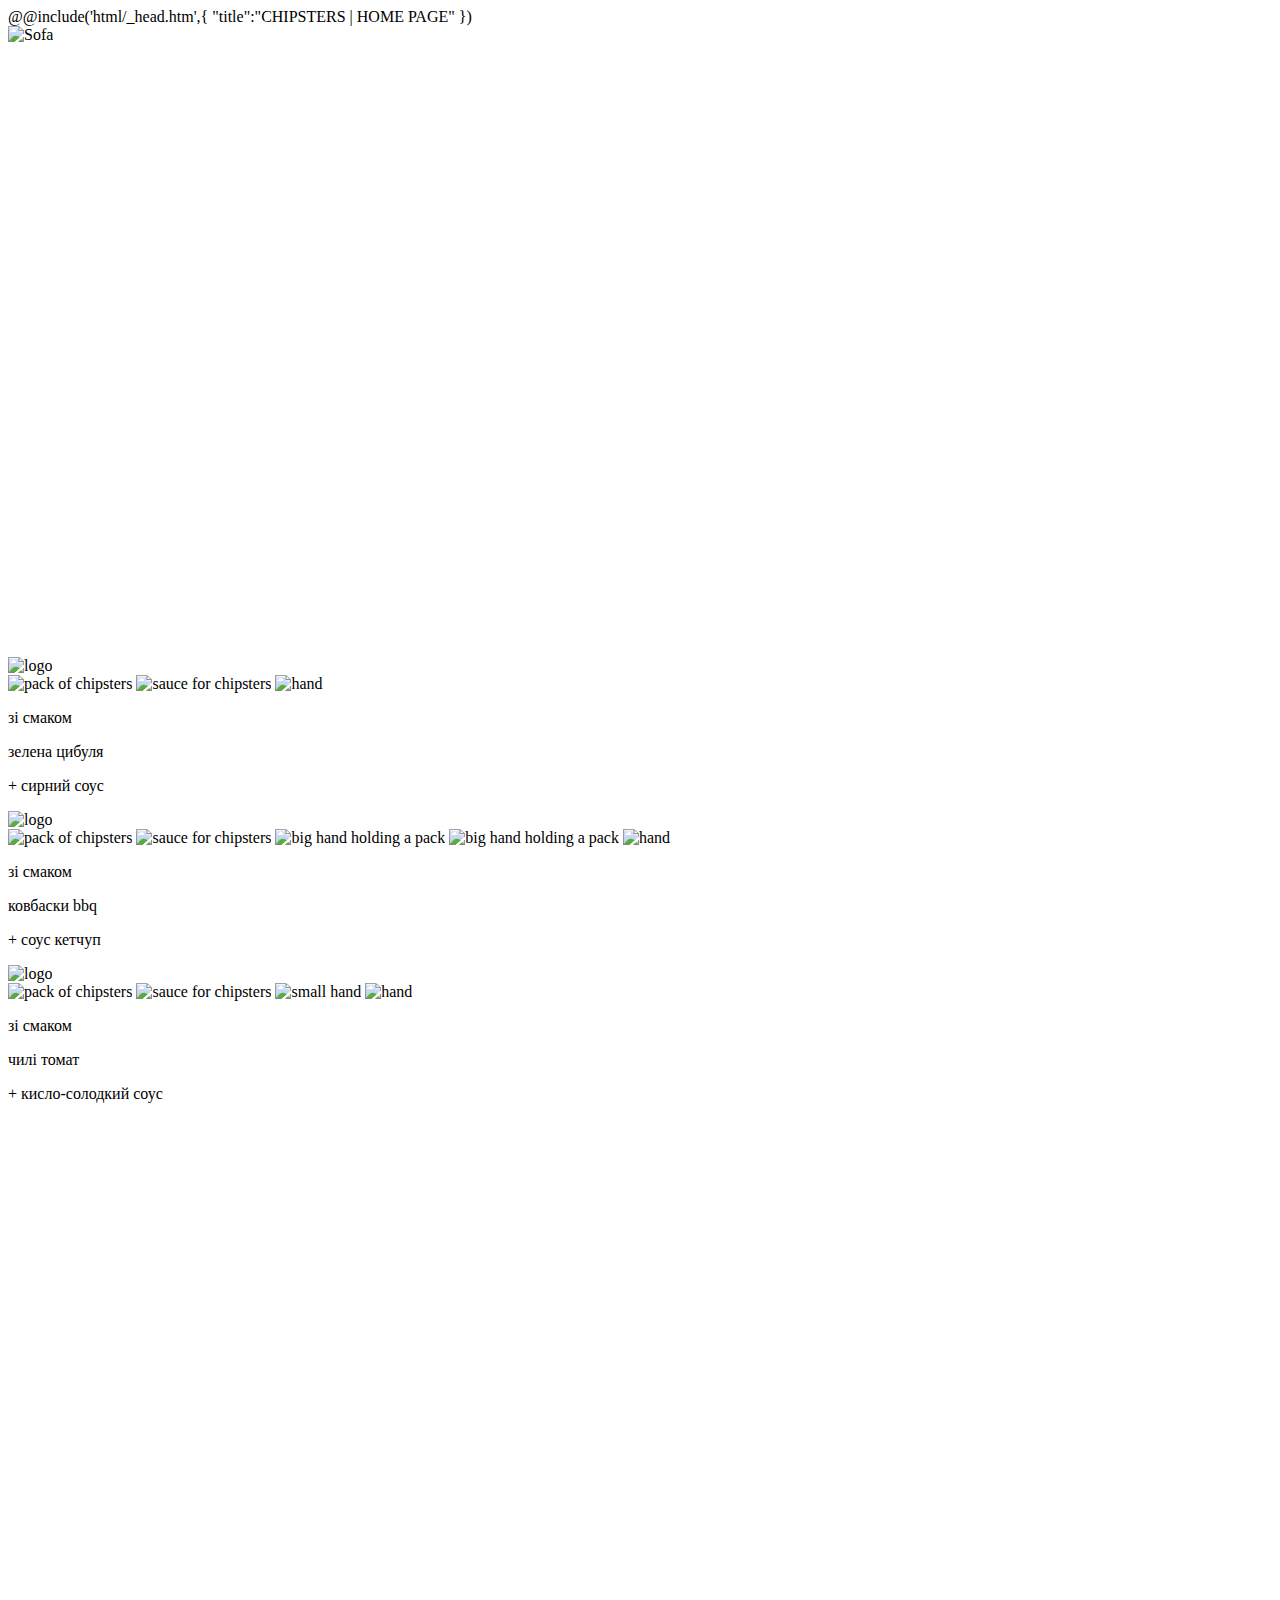
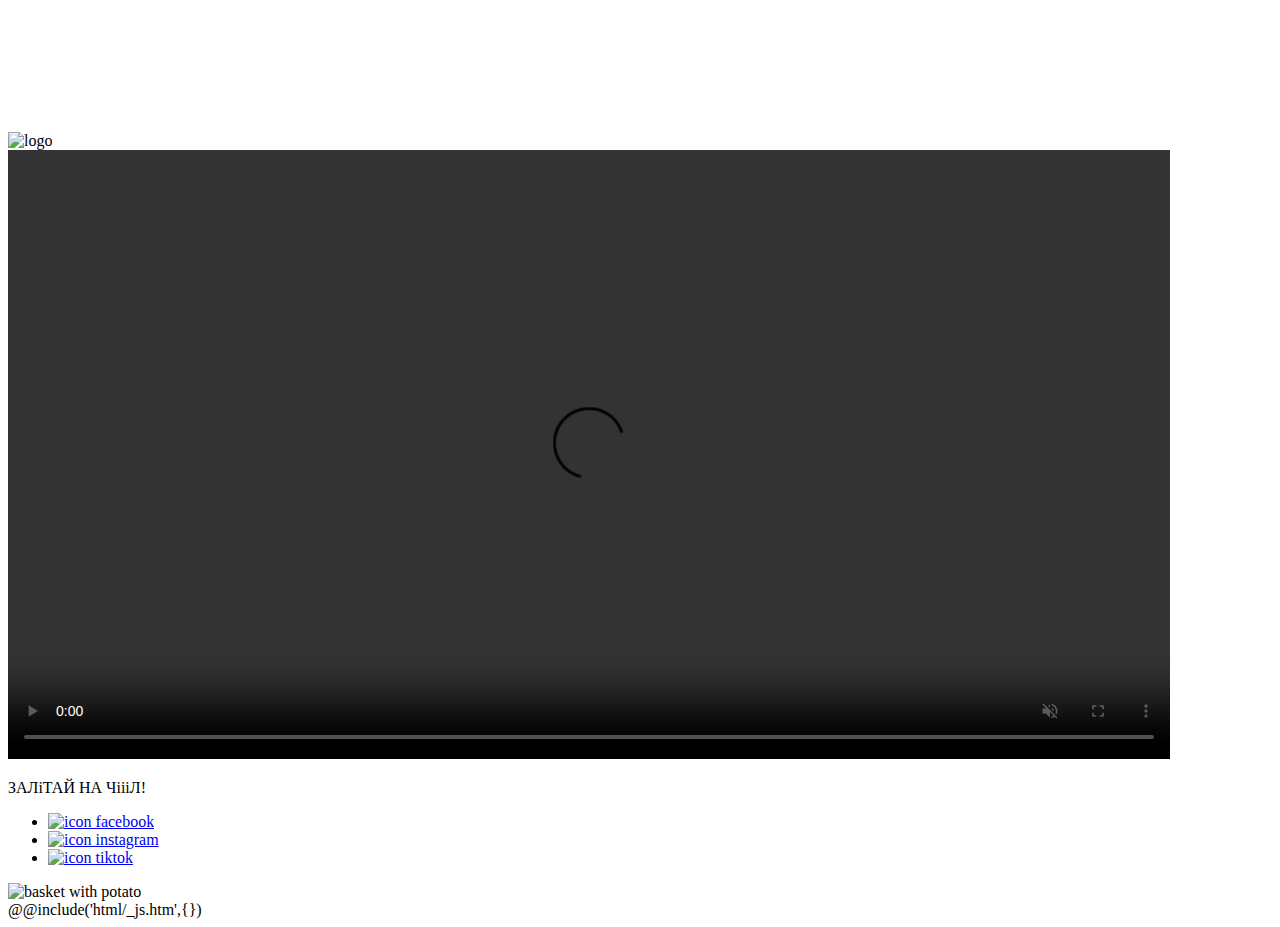
==== src/index.html @ 945b13aa "update" ====
<!DOCTYPE html>
<html lang="en">
	@@include('html/_head.htm',{
	"title":"CHIPSTERS | HOME PAGE"
	})
	<body>
		<div class="wrapper">
			<main class="page">
				<section class="hero">
					<div class="hero__bg">
						<picture>
							<source srcset="@img/sofa-pc.webp" type="image/webp" media="(min-width: 48.061em)">
							<source srcset="@img/sofa-pc.jpg" type="image/jpeg" media="(min-width: 48.061em)">
							<source srcset="@img/sofa-mob.webp" type="image/webp">
							<source srcset="@img/sofa-mob.jpg" type="image/jpeg">
							<img class="hero__bg-img ibg" src="sofa-mob.jpg" alt="Sofa">
						</picture>
					</div>
					<div class="hero__body">
							<video class="hero__video-el ibg ibg--contain" muted playsinline width="1162" height="609">
								<source class="video-hero-pc" data-src="files/hero-pc.mp4" type="video/mp4"/>
								<source class="video-hero-mob" data-src="files/hero-mob.mp4" type="video/mp4"/>
							</video>
					</div>
				</section>
				<section class="packs">
					<div class="packs__item item-packs">
						<div class="item-packs__item">
							<img class="item-packs__logo" src="@img/icons/logo.png" alt="logo">
							<div class="item-packs__body">
								<div class="item-packs__item-wr">
									<img class="item-packs__img" src="@img/pack-01.png" alt="pack of chipsters">
									<img class="item-packs__sauce sauce-01" src="@img/sauce-01.png" alt="sauce for chipsters">
									<img class="item-packs__hand-mob" src="@img/hand-mob.svg" alt="hand">
								</div>
								<div class="item-packs__about about-pack">
									<p class="about-pack__txt-sm">зi смаком </p>
									<p class="about-pack__txt-main">зелена цибуля</p>
									<p class="about-pack__txt-m">+ сирний соус</p>
								</div>
							</div>
						</div>
						<div class="item-packs__item">
							<img class="item-packs__logo" src="@img/icons/logo.png" alt="logo">
							<div class="item-packs__body">
								<div class="item-packs__item-wr">
									<img class="item-packs__img" src="@img/pack-02.png" alt="pack of chipsters">
									<img class="item-packs__sauce sauce-02" src="@img/sauce-02.png" alt="sauce for chipsters">
									<img class="item-packs__hand-left" src="@img/hand-left.svg" alt="big hand holding a pack">
									<img class="item-packs__hand-right" src="@img/hand-right.svg" alt="big hand holding a pack">
									<img class="item-packs__hand-mob" src="@img/hand-mob.svg" alt="hand">
								</div>
								<div class="item-packs__about about-pack">
									<p class="about-pack__txt-sm">зi смаком</p>
									<p class="about-pack__txt-main">ковбаски bbq</p>
									<p class="about-pack__txt-m">+ соус кетчуп</p>
								</div>
							</div>
						</div>
						<div class="item-packs__item">
							<img class="item-packs__logo" src="@img/icons/logo.png" alt="logo">
							<div class="item-packs__body">
								<div class="item-packs__item-wr">
									<img class="item-packs__img" src="@img/pack-03.png" alt="pack of chipsters">
									<img class="item-packs__sauce sauce-03" src="@img/sauce-03.png" alt="sauce for chipsters">
									<img class="item-packs__hand-green" src="@img/hand-01.svg" alt="small hand">
									<img class="item-packs__hand-mob" src="@img/hand-mob.svg" alt="hand">
								</div>
								<div class="item-packs__about about-pack">
									<p class="about-pack__txt-sm">зi смаком </p>
									<p class="about-pack__txt-main">чилi томат</p>
									<p class="about-pack__txt-m">+ кисло-солодкий соус</p>
								</div>
							</div>
						</div>
					</div>
				</section>
				<section class="watch">
					<div class="watch__bg">
						<video class="watch__bg-el ibg" loop muted playsinline width="1162" height="609" data-src="files/third-bg.mp4">
							<source type="video/mp4"/>
						</video>
					</div>
					<img class="watch__logo" src="@img/icons/logo.png" alt="logo">
					<div class="watch__video">
						<div class="watch__video-wr">
							<video class="watch__video-el ibg ibg--contain" controls muted playsinline width="1162" height="609" poster="" data-src="files/hero-pc.mp4">
								<source type="video/mp4" />
							</video>
						</div>
					</div>
					<div class="watch__footer">
						<div class="watch__call-to">
							<p>ЗАЛiТАЙ НА ЧiiiЛ!</p>
						</div>
						<ul class="watch__social">
							<li class="watch__item">
								<a href="https://www.facebook.com/chipstersflint" target="_blank" class="watch__link">
									<img src="@img/icons/facebook.svg" alt="icon facebook">
								</a>
							</li>
							<li class="watch__item">
								<a href="https://www.instagram.com/chipsters.tm/?igshid=YmMyMTA2M2Y%3D" target="_blank" class="watch__link">
									<img src="@img/icons/instagram.svg" alt="icon instagram">
								</a>
							</li>
							<li class="watch__item">
								<a href="https://www.tiktok.com/@snackhouse.ua?_t=8bapQPJsfSw&_r=1" target="_blank" class="watch__link">
									<img src="@img/icons/tiktok.svg" alt="icon tiktok">
								</a>
							</li>
						</ul>
					</div>
					<img class="watch__basket" src="@img/backet.png" alt="basket with potato">
				</section>
			</main>
		</div>
		@@include('html/_js.htm',{})
	</body>
</html>
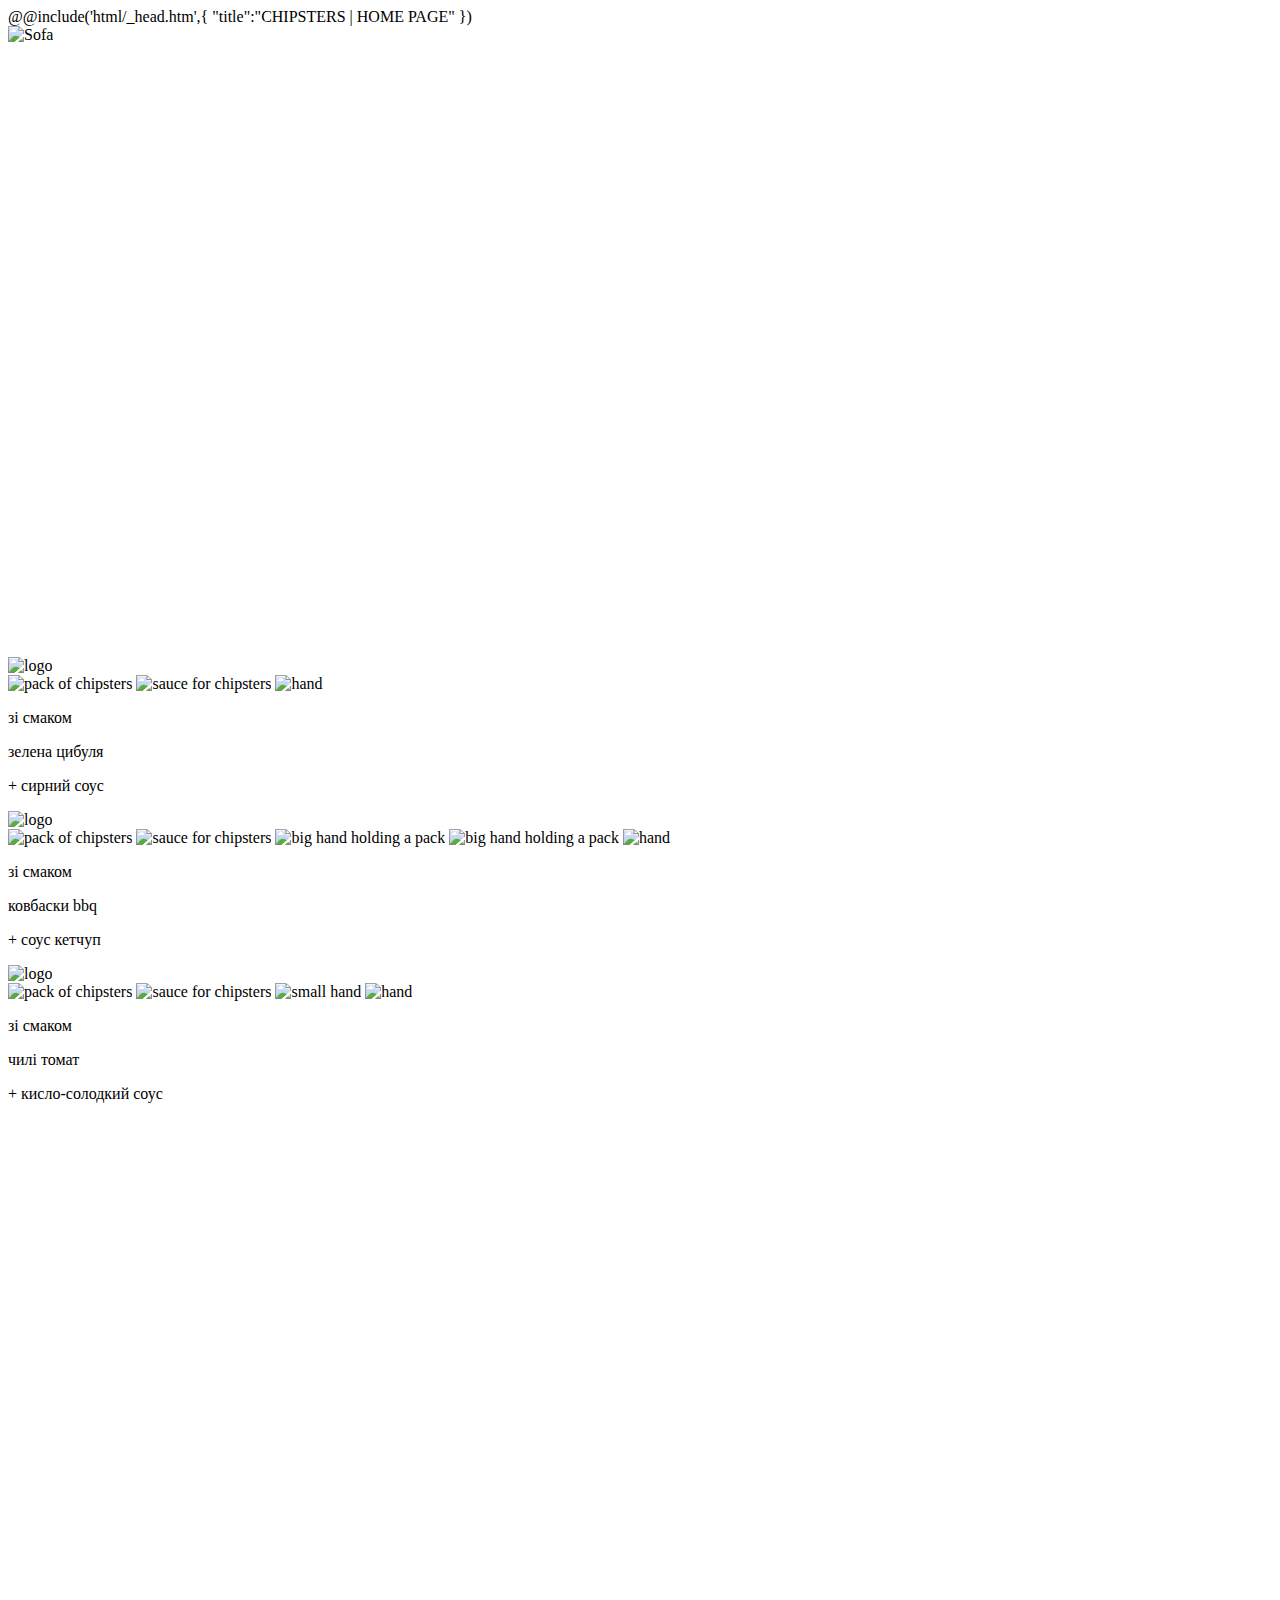
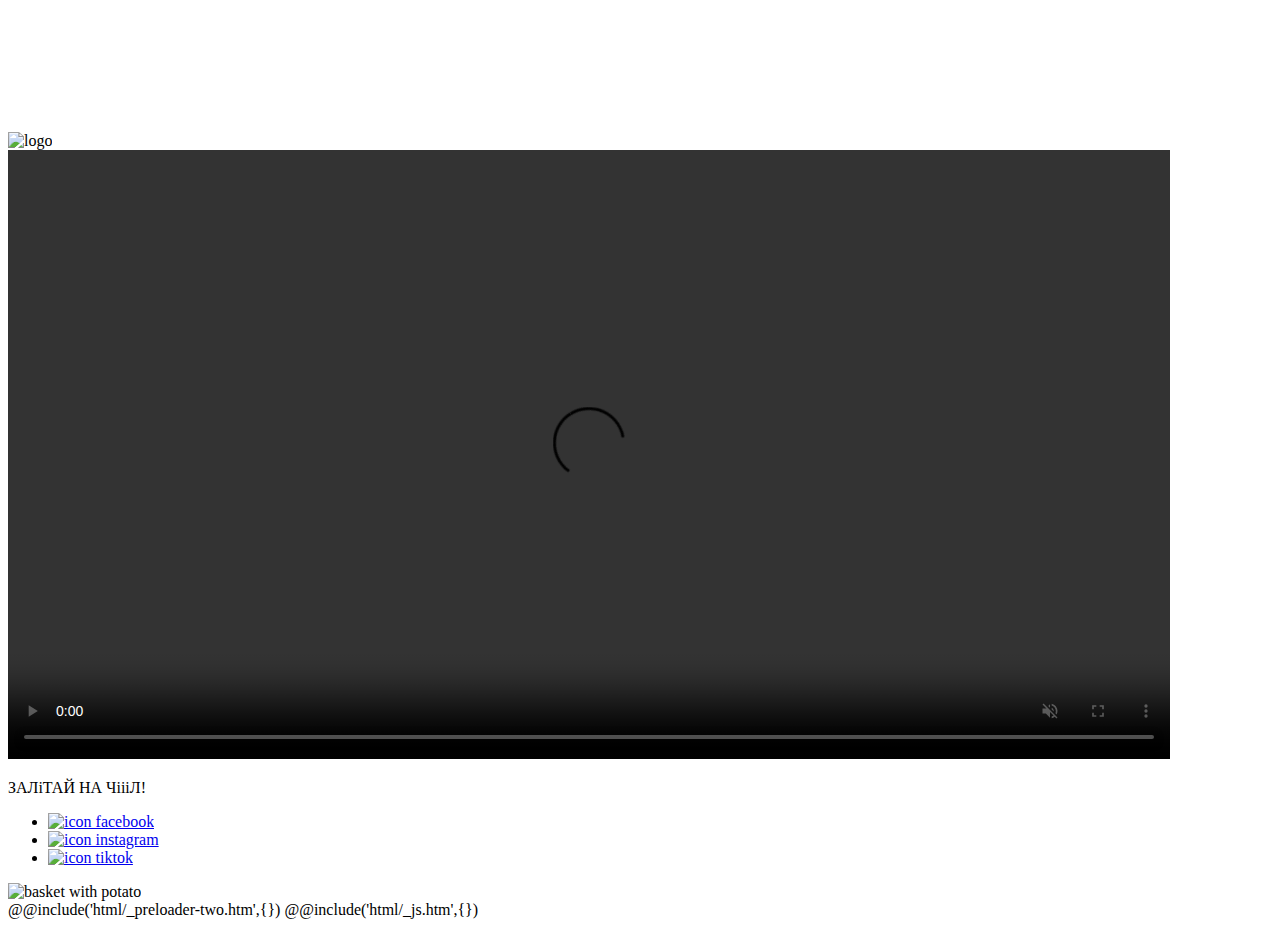
==== commit 7f79aa80: "up" ====
--- a/src/index.html
+++ b/src/index.html
@@ -115,6 +115,7 @@
 				</section>
 			</main>
 		</div>
+		@@include('html/_preloader-two.htm',{})
 		@@include('html/_js.htm',{})
 	</body>
 </html>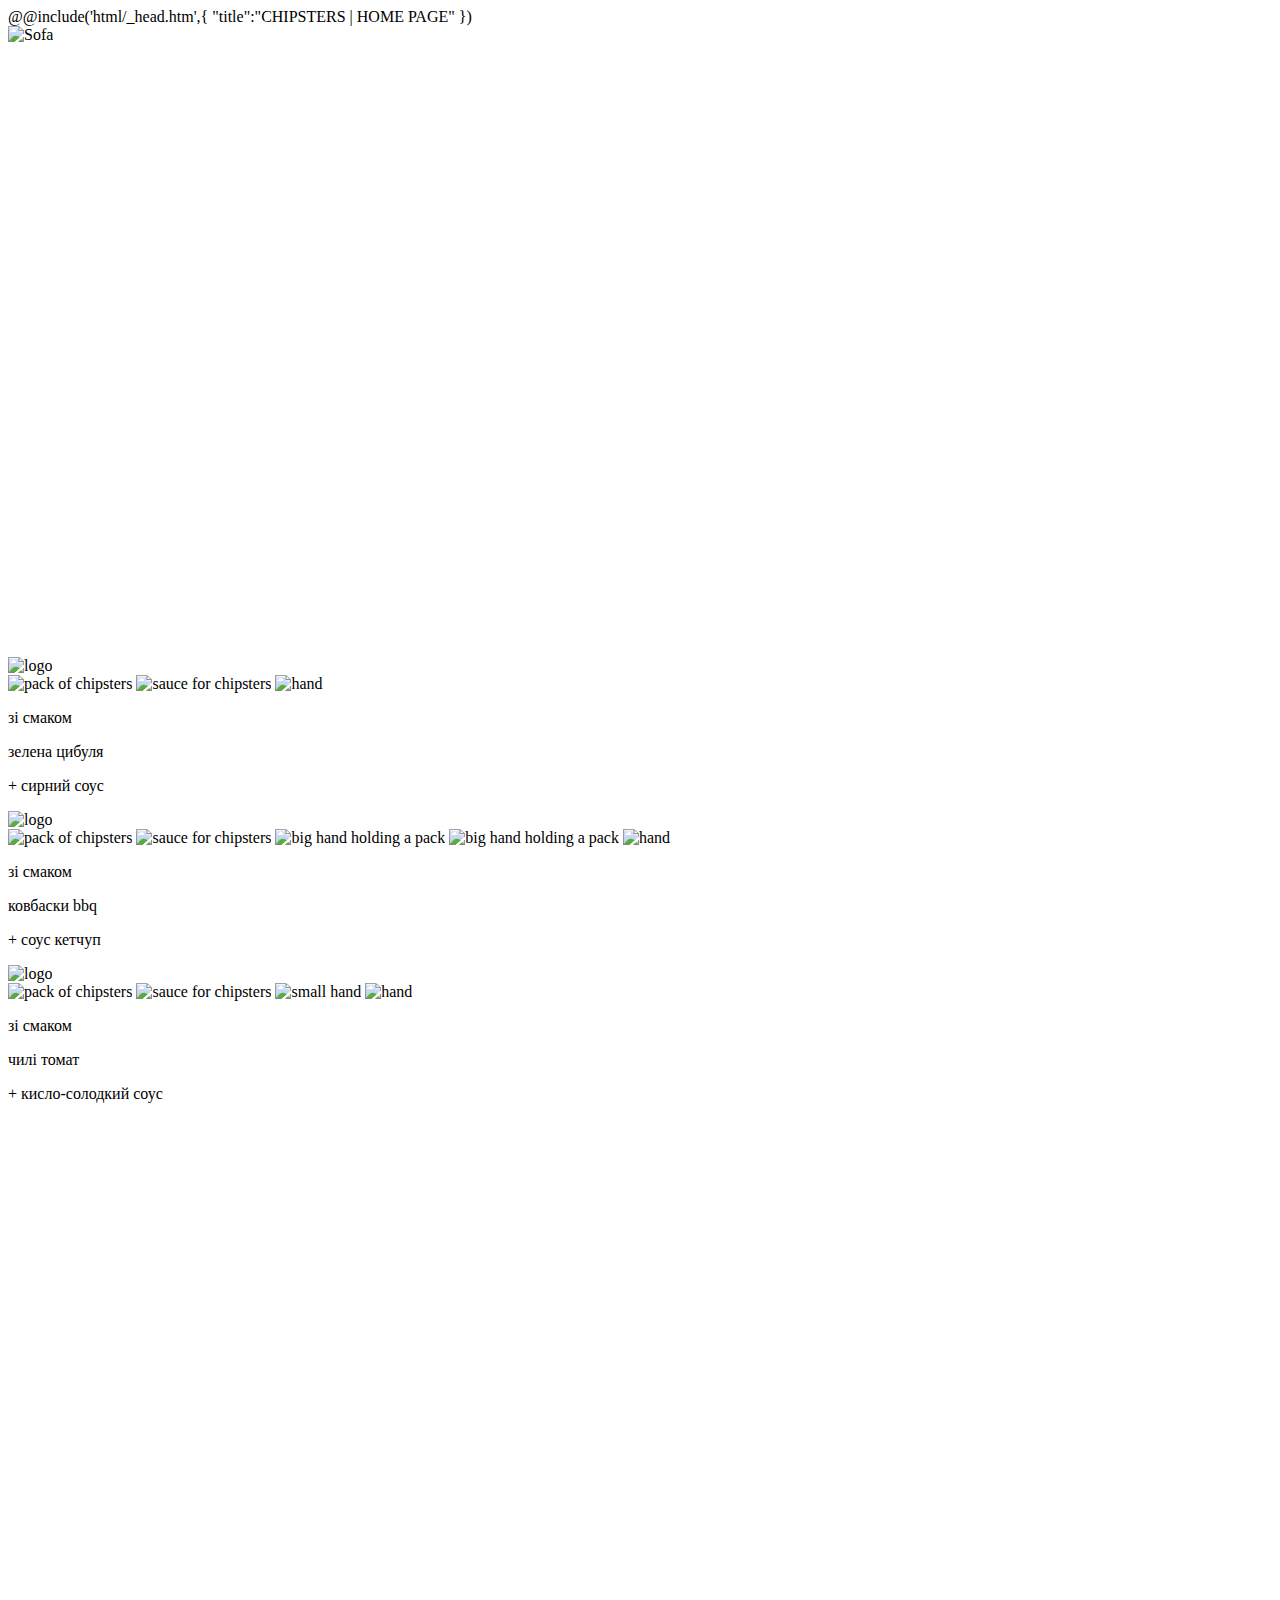
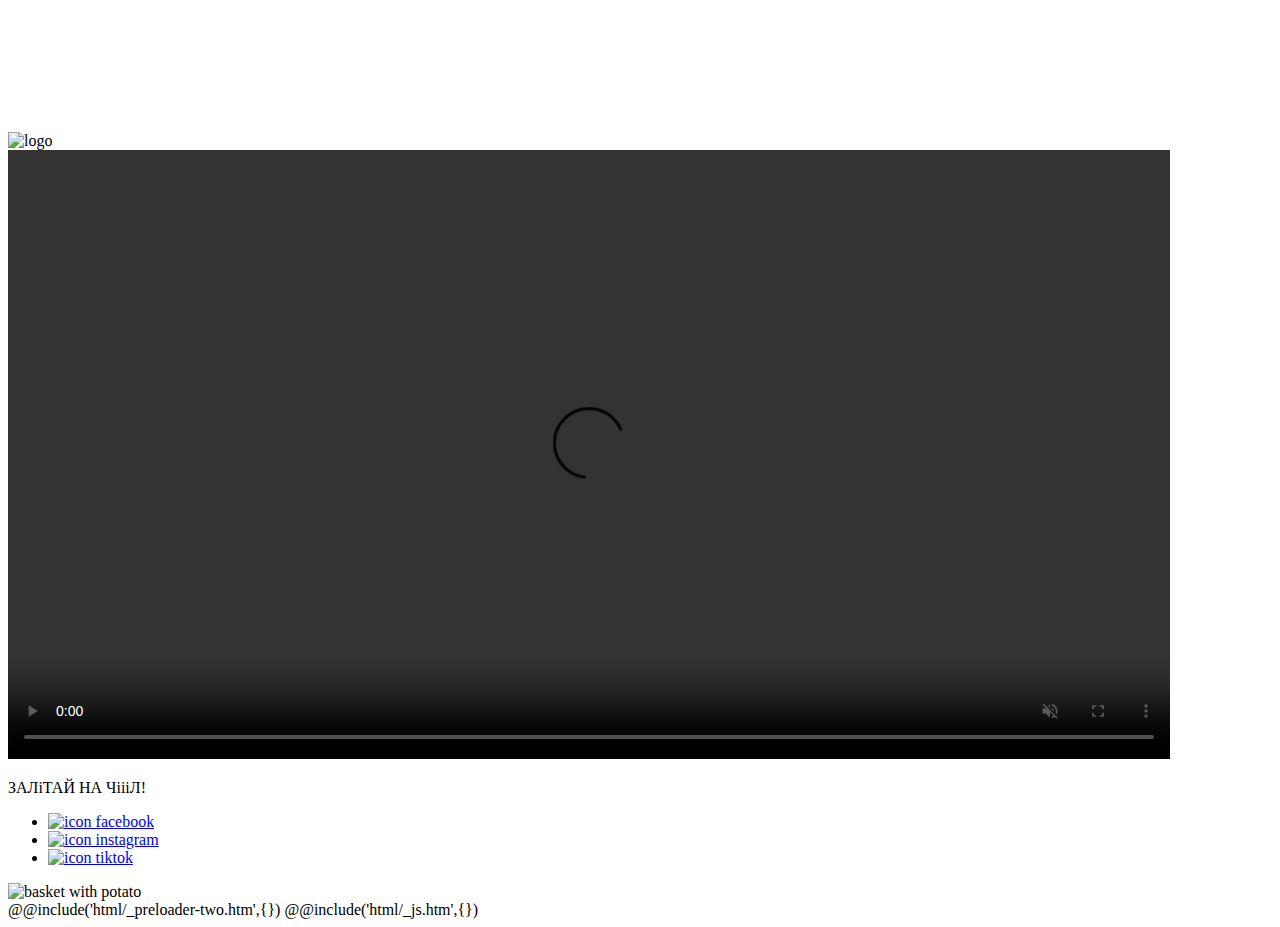
==== commit c5db9750: "webm update" ====
--- a/src/index.html
+++ b/src/index.html
@@ -17,10 +17,10 @@
 						</picture>
 					</div>
 					<div class="hero__body">
-							<video class="hero__video-el ibg ibg--contain" muted playsinline width="1162" height="609">
-								<source class="video-hero-pc" data-src="files/hero-pc.mp4" type="video/mp4"/>
-								<source class="video-hero-mob" data-src="files/hero-mob.mp4" type="video/mp4"/>
-							</video>
+						<video class="hero__video-el ibg ibg--contain" muted playsinline width="1162" height="609">
+							<source class="video-hero-mob" data-src="files/hero-mob.webm" type="video/webm"/>
+							<source class="video-hero-pc" data-src="files/hero-pc.webm" type="video/webm"/>
+						</video>
 					</div>
 				</section>
 				<section class="packs">
@@ -84,7 +84,7 @@
 					<img class="watch__logo" src="@img/icons/logo.png" alt="logo">
 					<div class="watch__video">
 						<div class="watch__video-wr">
-							<video class="watch__video-el ibg ibg--contain" controls muted playsinline width="1162" height="609" poster="" data-src="files/hero-pc.mp4">
+							<video class="watch__video-el ibg ibg--contain" controls muted playsinline width="1162" height="609" poster="" data-src="files/hero-pc-2.mp4">
 								<source type="video/mp4" />
 							</video>
 						</div>
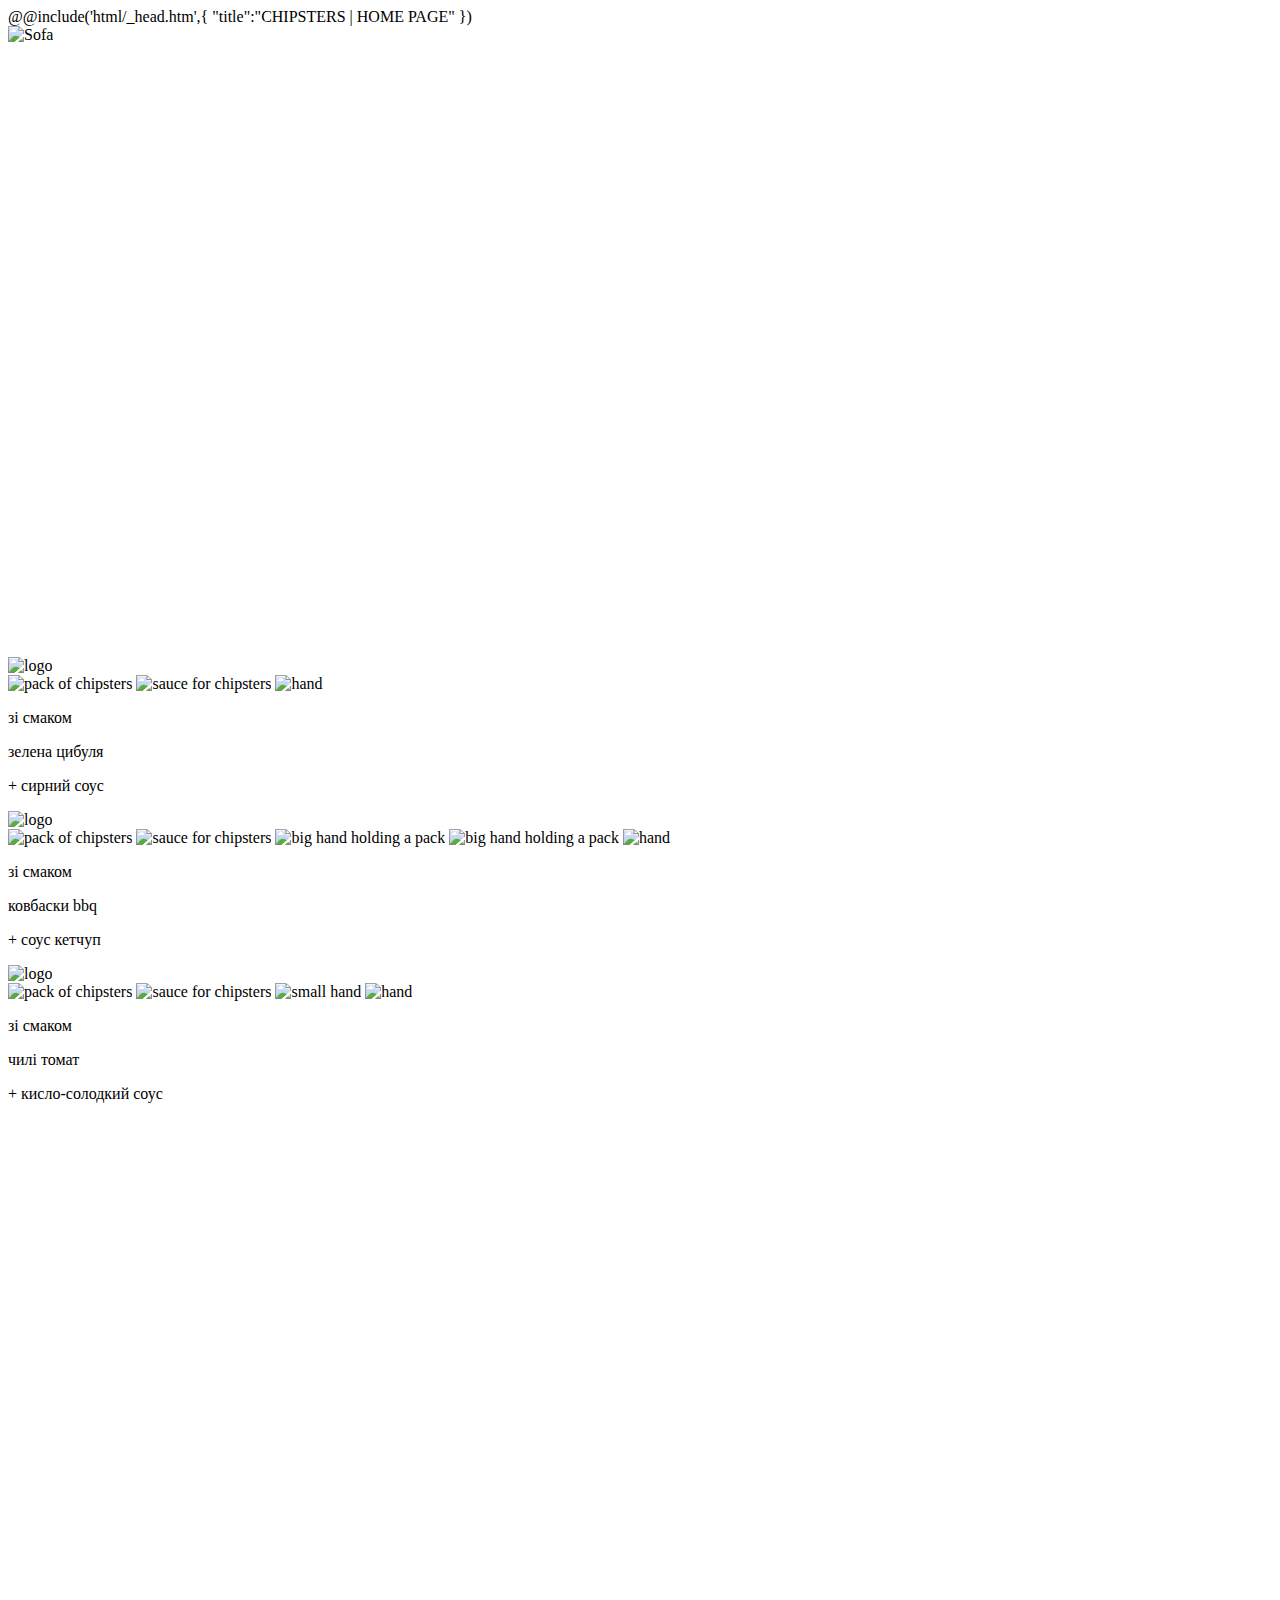
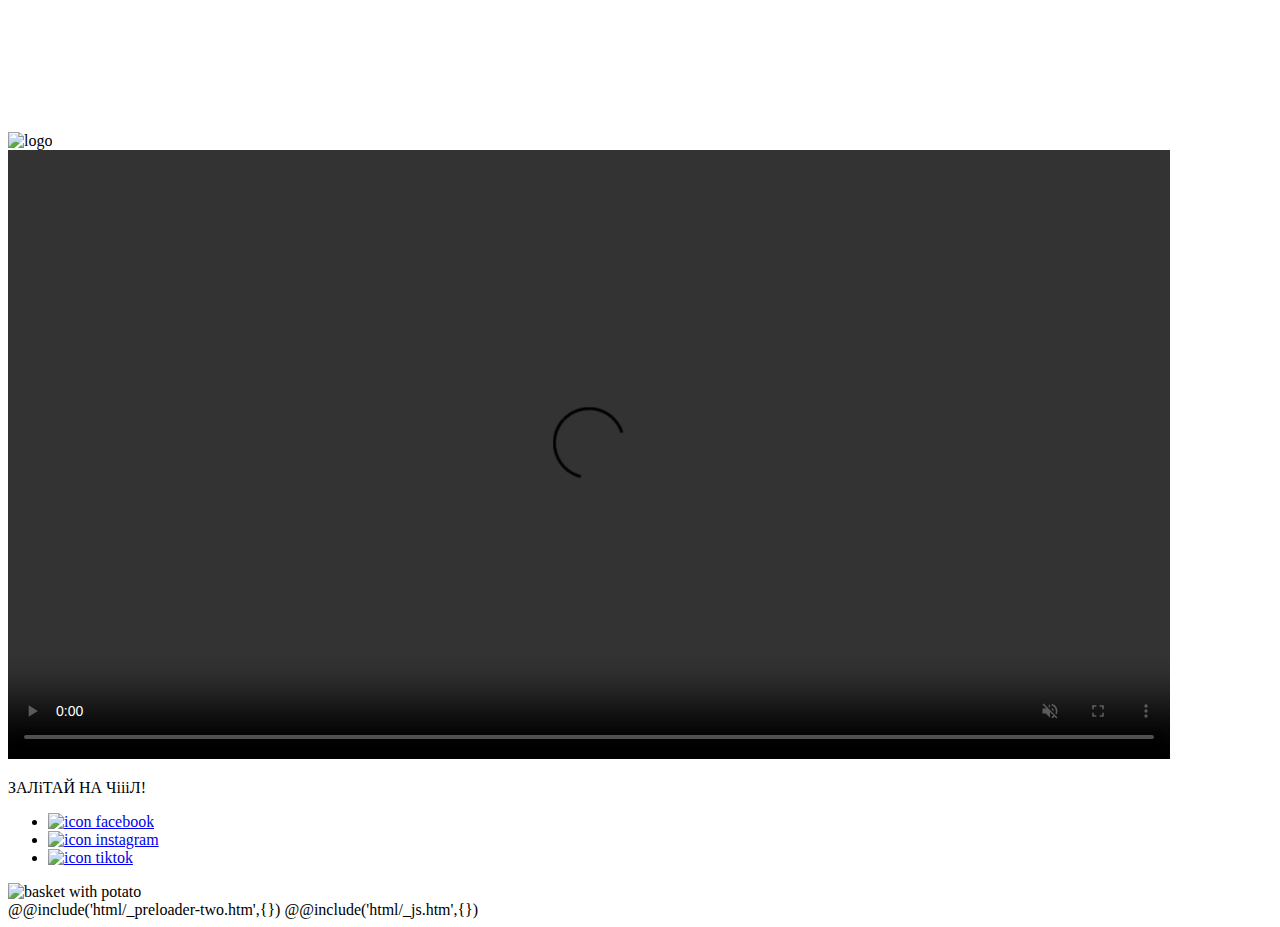
==== commit fa2817bb: "update" ====
--- a/src/index.html
+++ b/src/index.html
@@ -13,13 +13,13 @@
 							<source srcset="@img/sofa-pc.jpg" type="image/jpeg" media="(min-width: 48.061em)">
 							<source srcset="@img/sofa-mob.webp" type="image/webp">
 							<source srcset="@img/sofa-mob.jpg" type="image/jpeg">
-							<img class="hero__bg-img ibg" src="sofa-mob.jpg" alt="Sofa">
+							<img class="hero__bg-img ibg" src="@img/sofa-mob.jpg" alt="Sofa">
 						</picture>
 					</div>
 					<div class="hero__body">
-						<video class="hero__video-el ibg ibg--contain" muted playsinline width="1162" height="609">
-							<source class="video-hero-mob" data-src="files/hero-mob.webm" type="video/webm"/>
-							<source class="video-hero-pc" data-src="files/hero-pc.webm" type="video/webm"/>
+						<video class="hero__video-el" muted playsinline width="1162" height="609">
+							<source class="video-hero-mob" data-src="files/hero-mob.mp4" type="video/mp4"/>
+							<source class="video-hero-pc" data-src="files/hero-pc.mp4" type="video/mp4"/>
 						</video>
 					</div>
 				</section>
@@ -84,7 +84,7 @@
 					<img class="watch__logo" src="@img/icons/logo.png" alt="logo">
 					<div class="watch__video">
 						<div class="watch__video-wr">
-							<video class="watch__video-el ibg ibg--contain" controls muted playsinline width="1162" height="609" poster="" data-src="files/hero-pc-2.mp4">
+							<video class="watch__video-el ibg ibg--contain" controls muted playsinline width="1162" height="609" poster="" data-src="files/hero-pc.mp4">
 								<source type="video/mp4" />
 							</video>
 						</div>
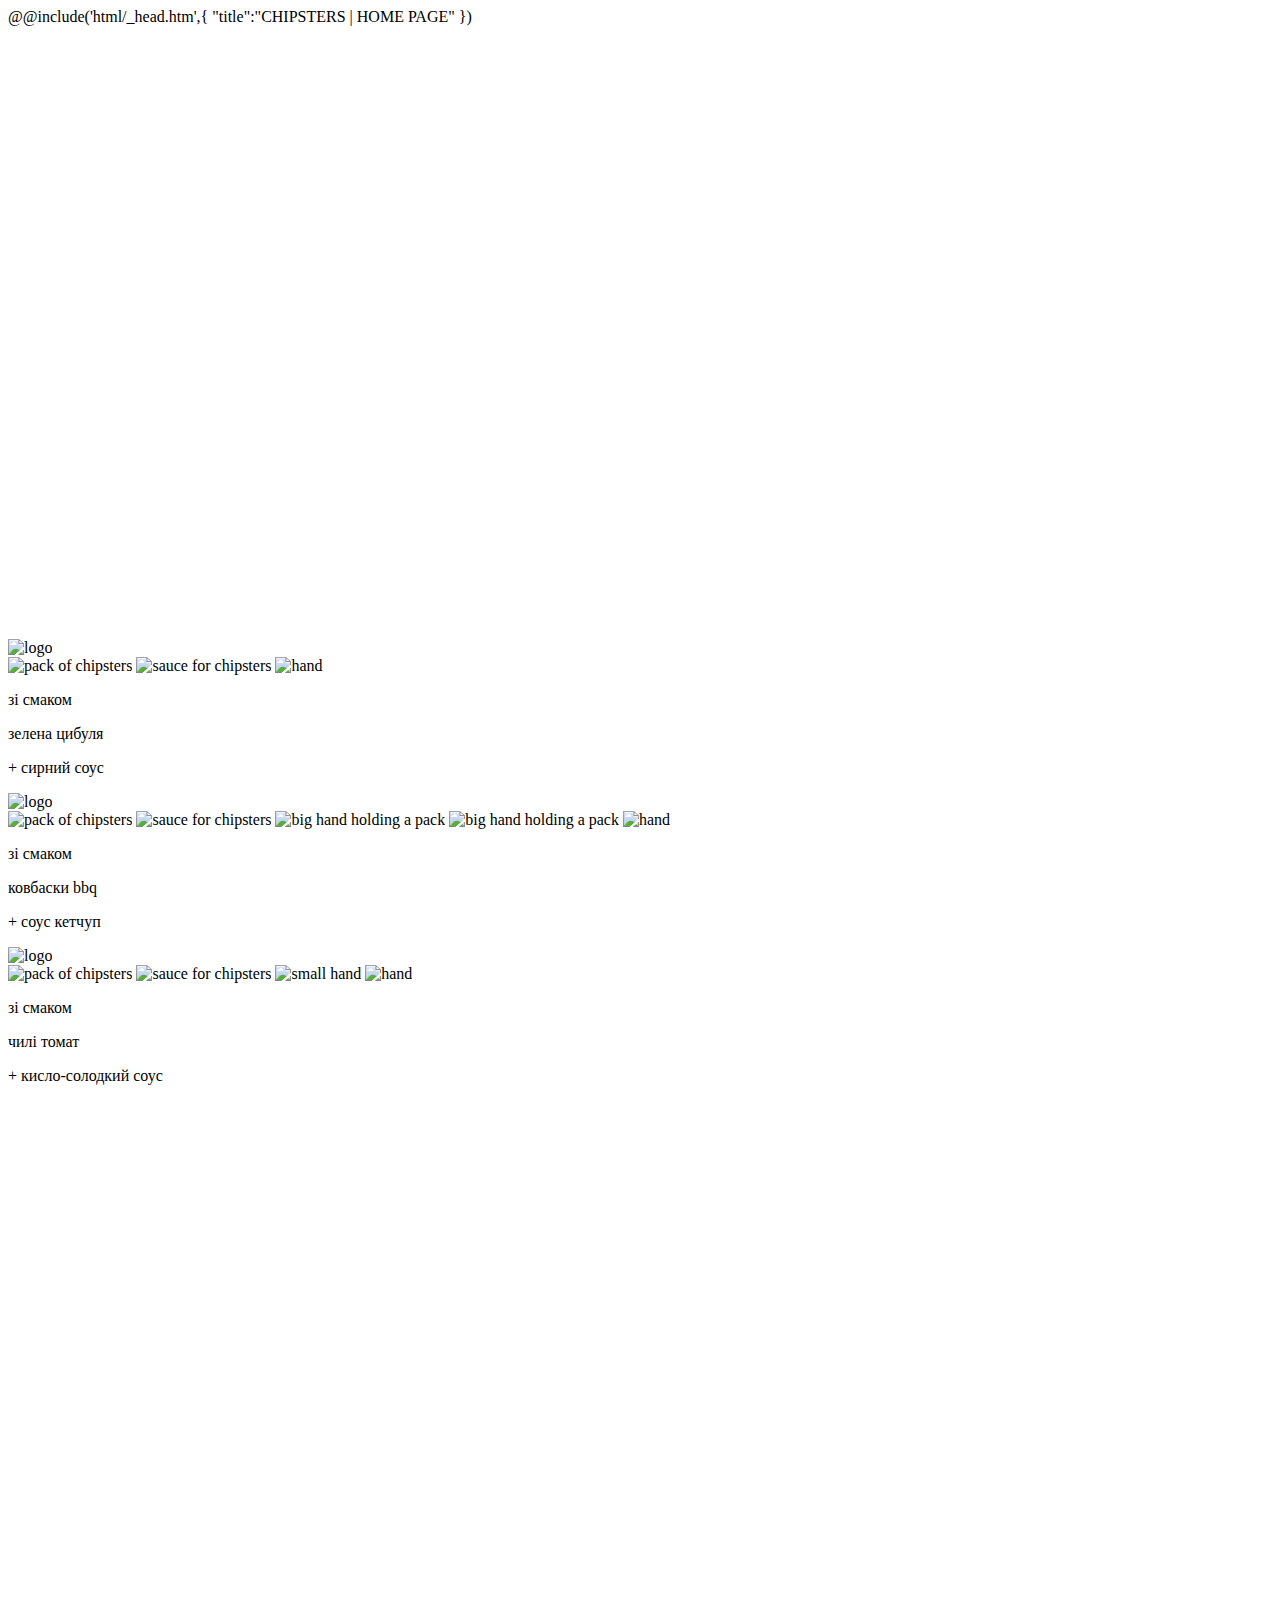
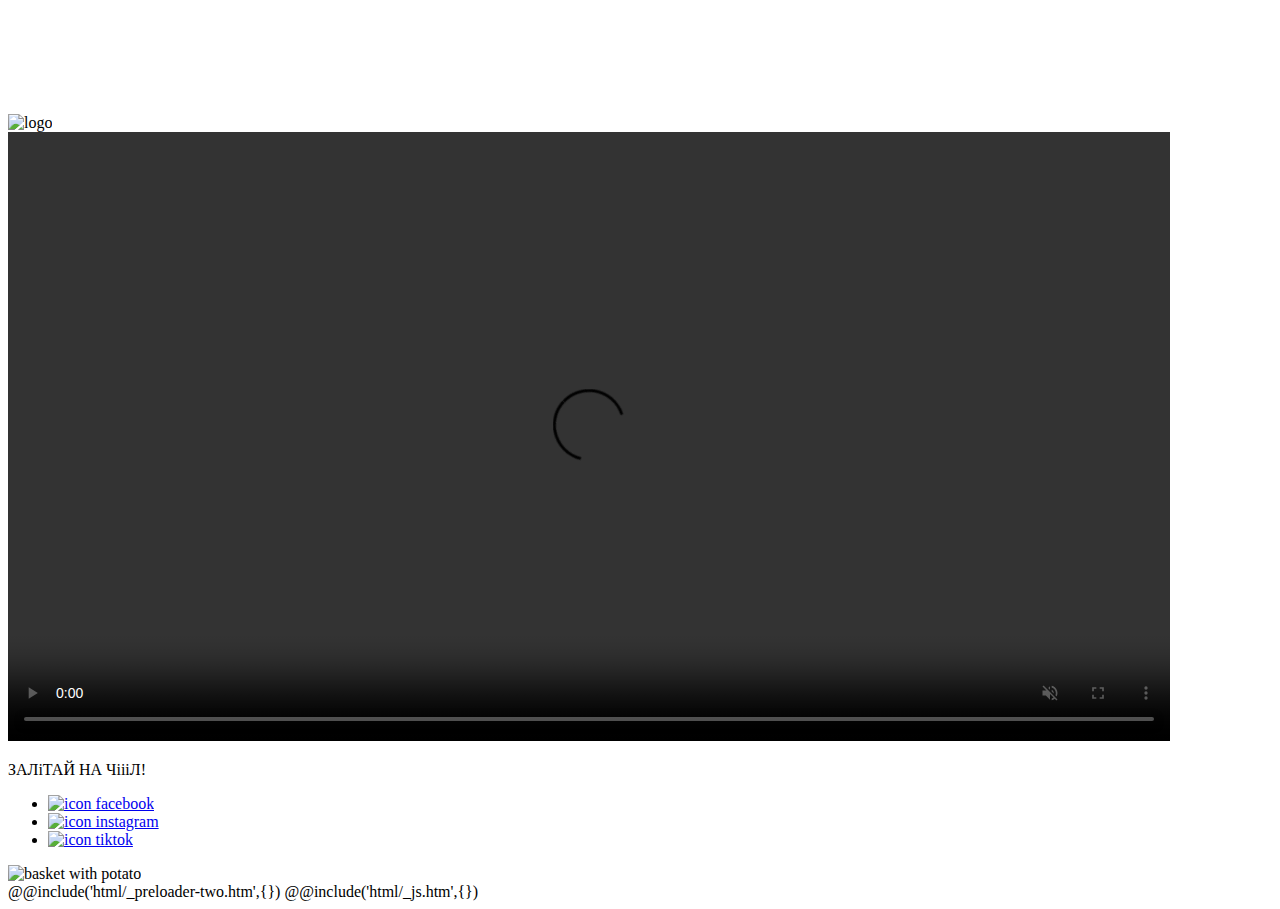
==== commit 69e28b1c: "update" ====
--- a/src/index.html
+++ b/src/index.html
@@ -7,15 +7,6 @@
 		<div class="wrapper">
 			<main class="page">
 				<section class="hero">
-					<div class="hero__bg">
-						<picture>
-							<source srcset="@img/sofa-pc.webp" type="image/webp" media="(min-width: 48.061em)">
-							<source srcset="@img/sofa-pc.jpg" type="image/jpeg" media="(min-width: 48.061em)">
-							<source srcset="@img/sofa-mob.webp" type="image/webp">
-							<source srcset="@img/sofa-mob.jpg" type="image/jpeg">
-							<img class="hero__bg-img ibg" src="@img/sofa-mob.jpg" alt="Sofa">
-						</picture>
-					</div>
 					<div class="hero__body">
 						<video class="hero__video-el" muted playsinline width="1162" height="609">
 							<source class="video-hero-mob" data-src="files/hero-mob.mp4" type="video/mp4"/>
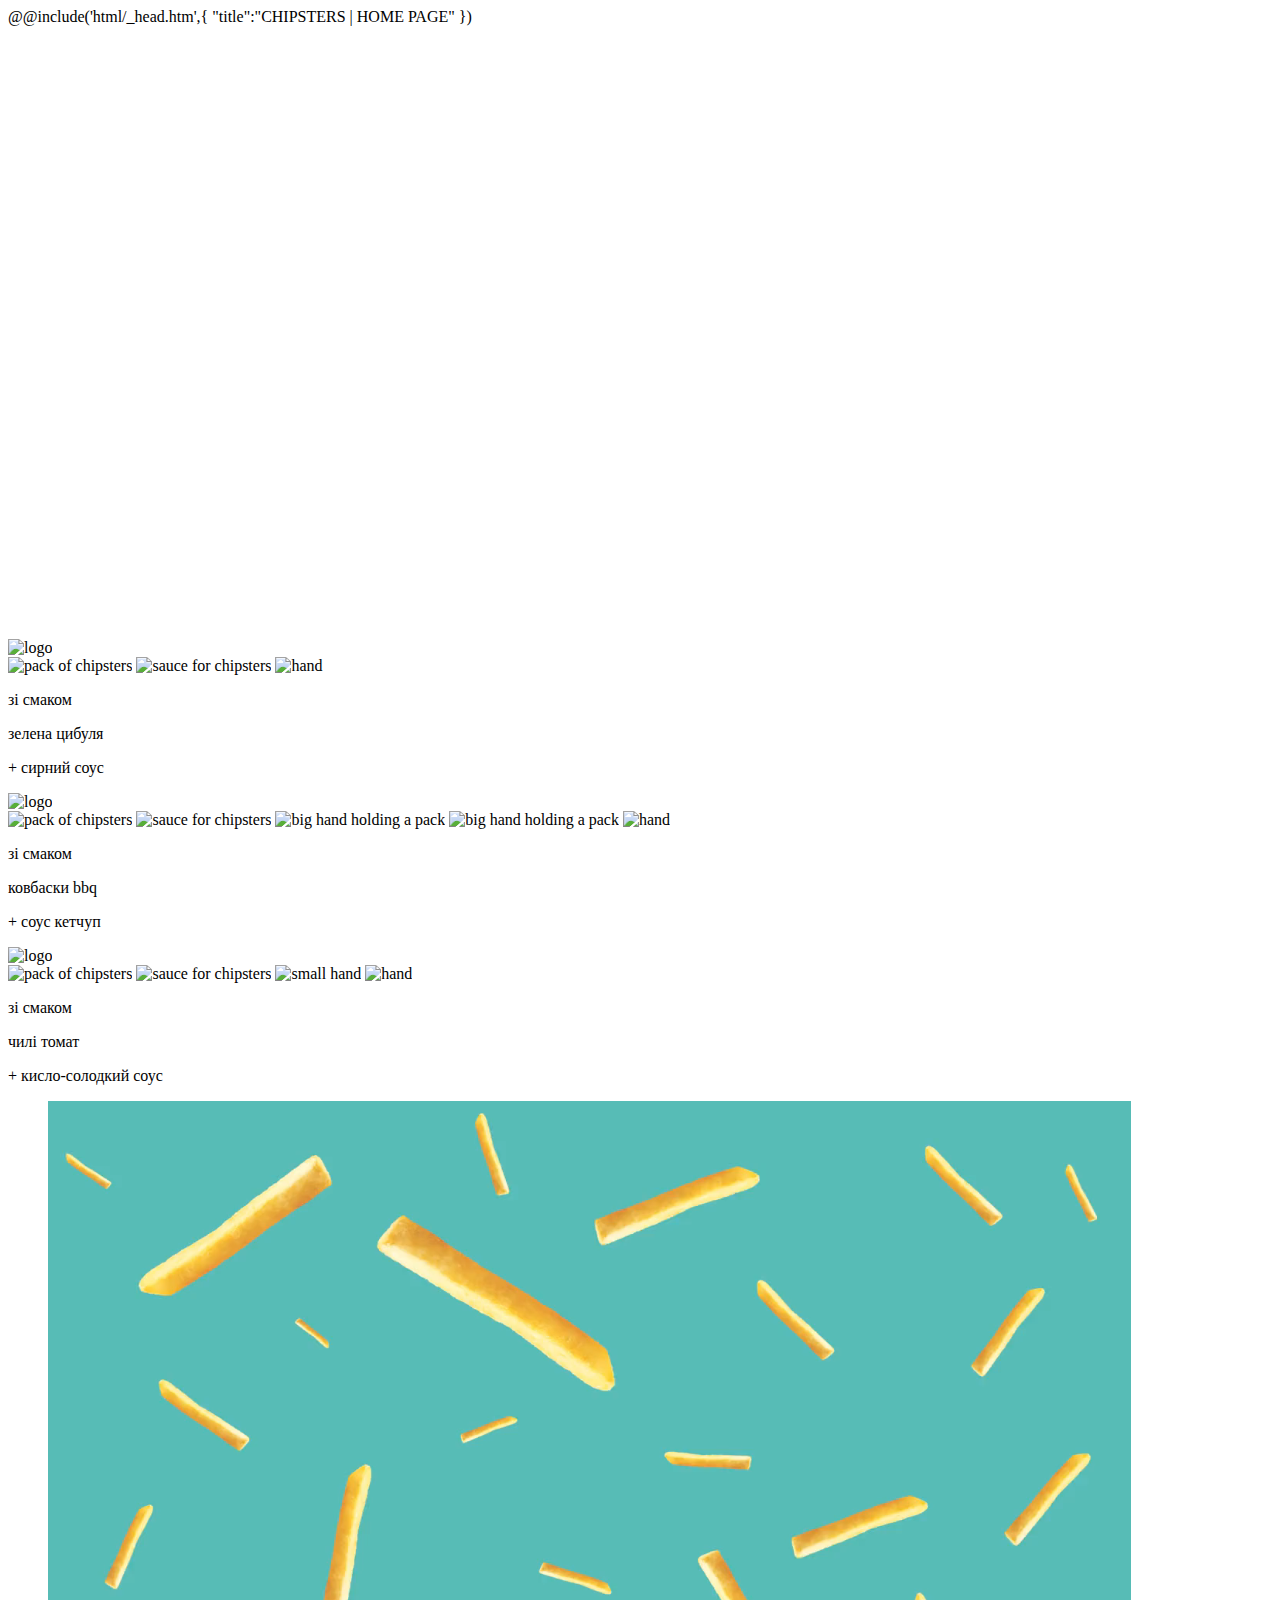
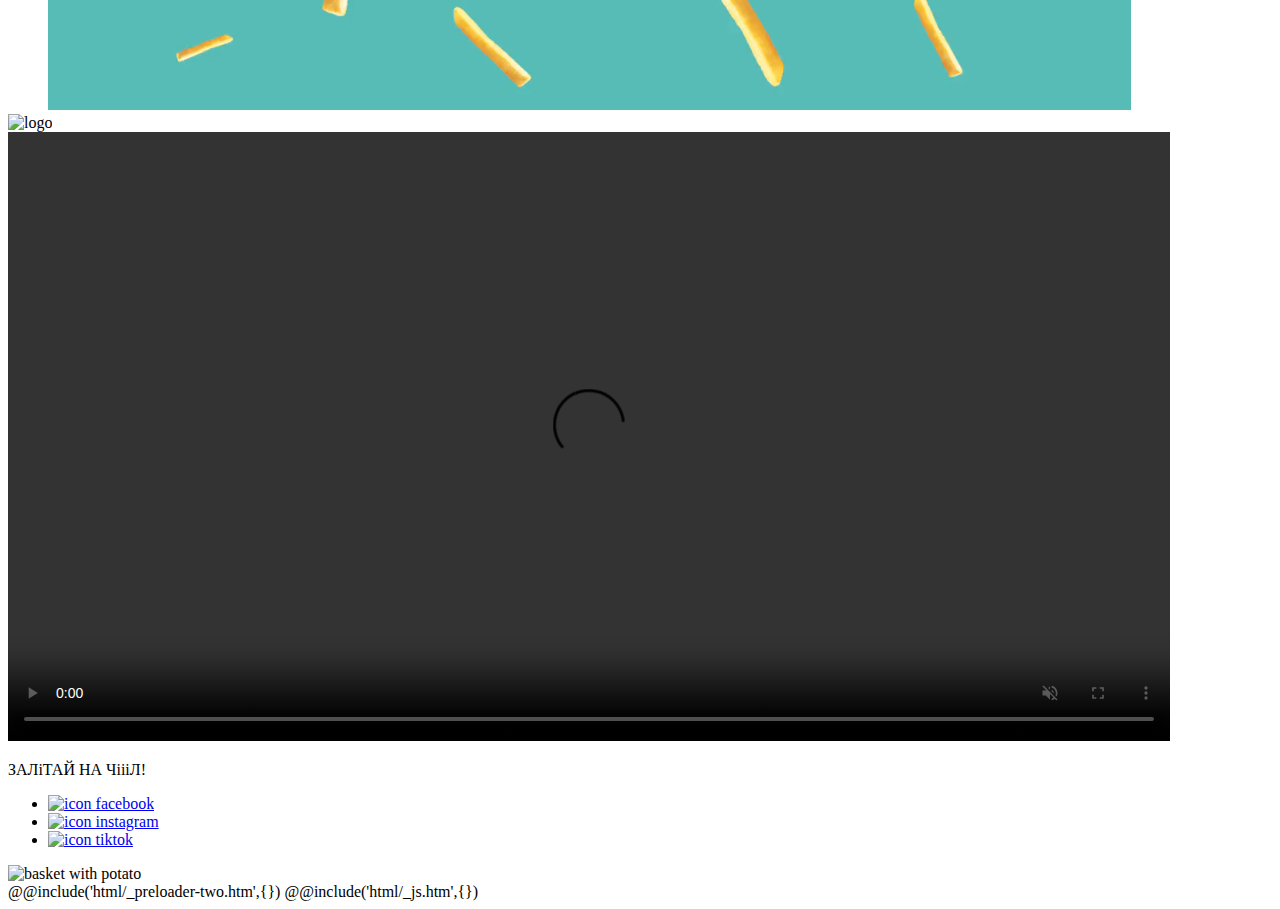
==== commit a62f3544: "up" ====
--- a/src/index.html
+++ b/src/index.html
@@ -68,15 +68,16 @@
 				</section>
 				<section class="watch">
 					<div class="watch__bg">
-						<video class="watch__bg-el ibg" loop muted playsinline width="1162" height="609" data-src="files/third-bg.mp4">
-							<source type="video/mp4"/>
+						<video class="watch__bg-el ibg" loop muted playsinline width="1162" height="609" preload="auto" autoplay>
+							<source src="files/third-bg.mp4" type="video/mp4"/>
 						</video>
 					</div>
 					<img class="watch__logo" src="@img/icons/logo.png" alt="logo">
 					<div class="watch__video">
 						<div class="watch__video-wr">
-							<video class="watch__video-el ibg ibg--contain" controls muted playsinline width="1162" height="609" poster="" data-src="files/hero-pc.mp4">
-								<source type="video/mp4" />
+							<video class="watch__video-el ibg ibg--contain" controls muted playsinline width="1162" height="609" poster="">
+								<source class="watch-pc" data-src="files/chipsters-pc.mp4" type="video/mp4"/>
+								<source class="watch-mob" data-src="files/chpsters-mob.mp4" type="video/mp4"/>
 							</video>
 						</div>
 					</div>
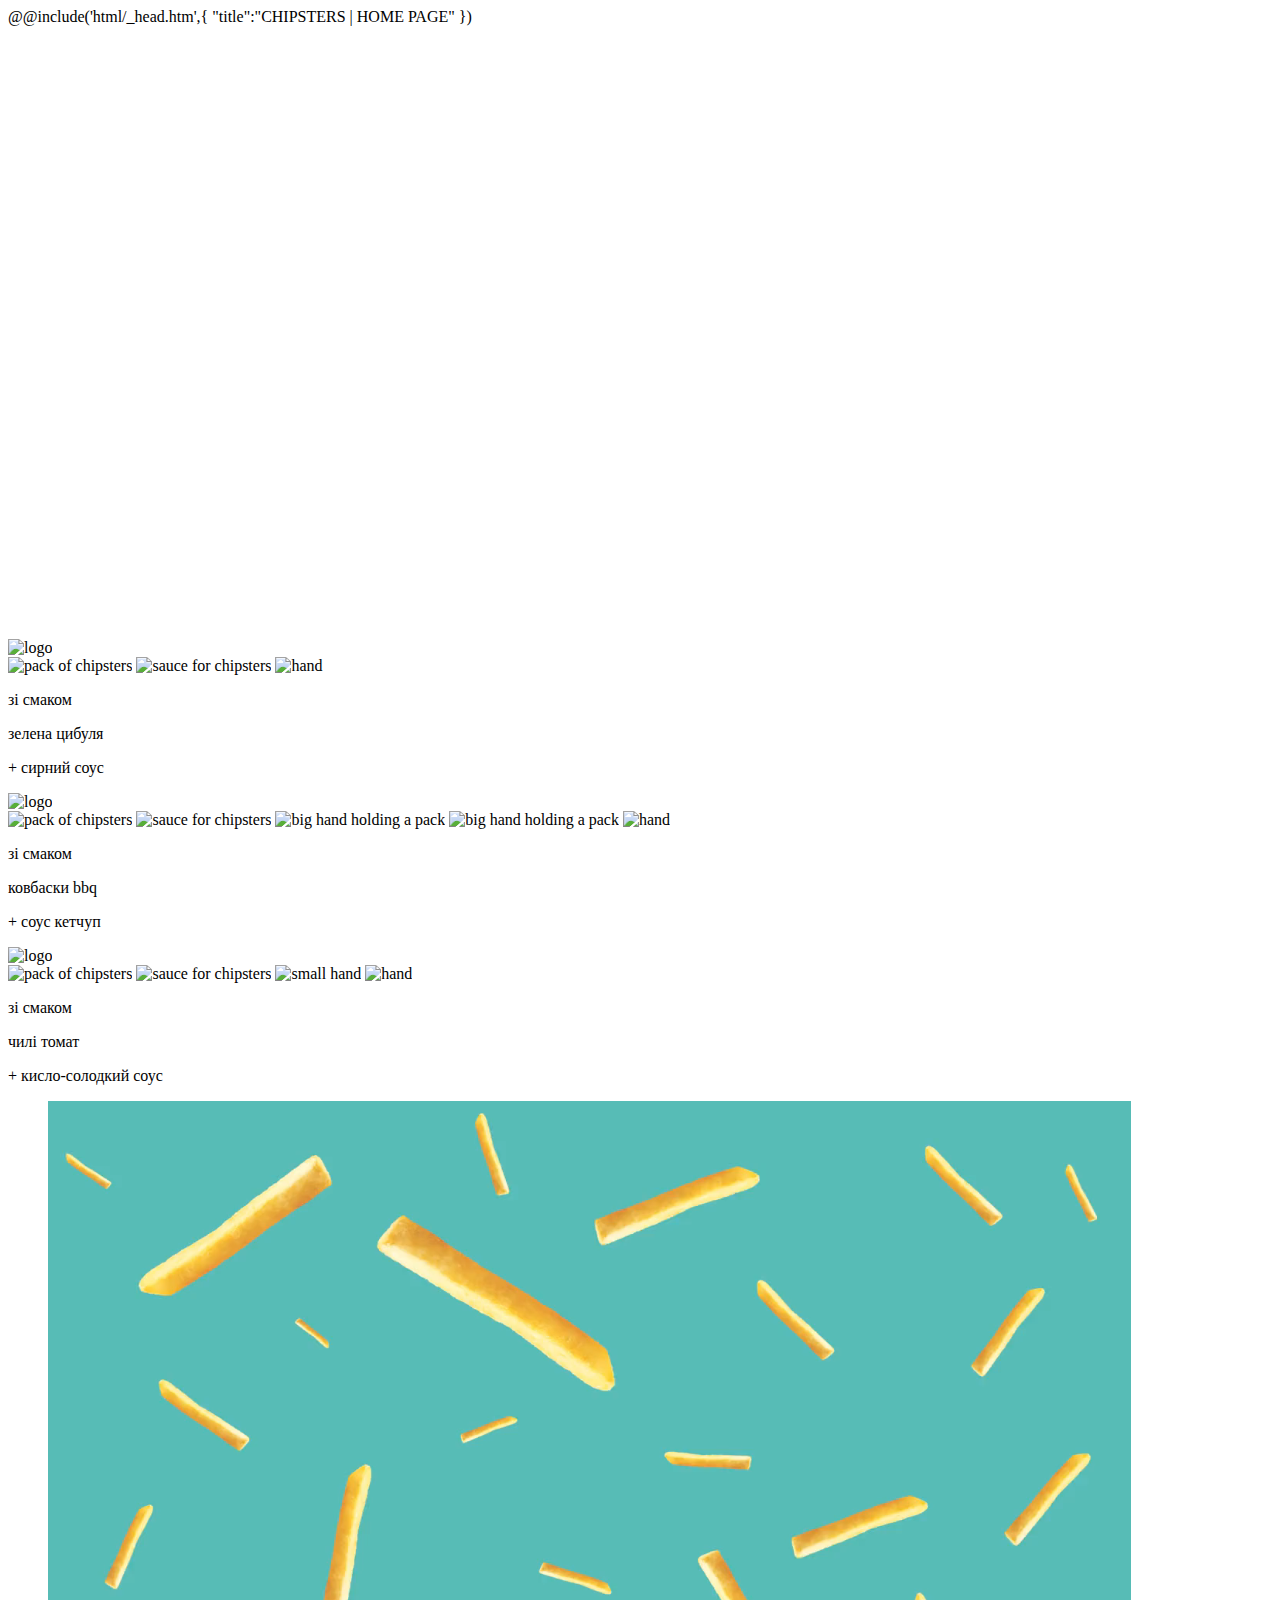
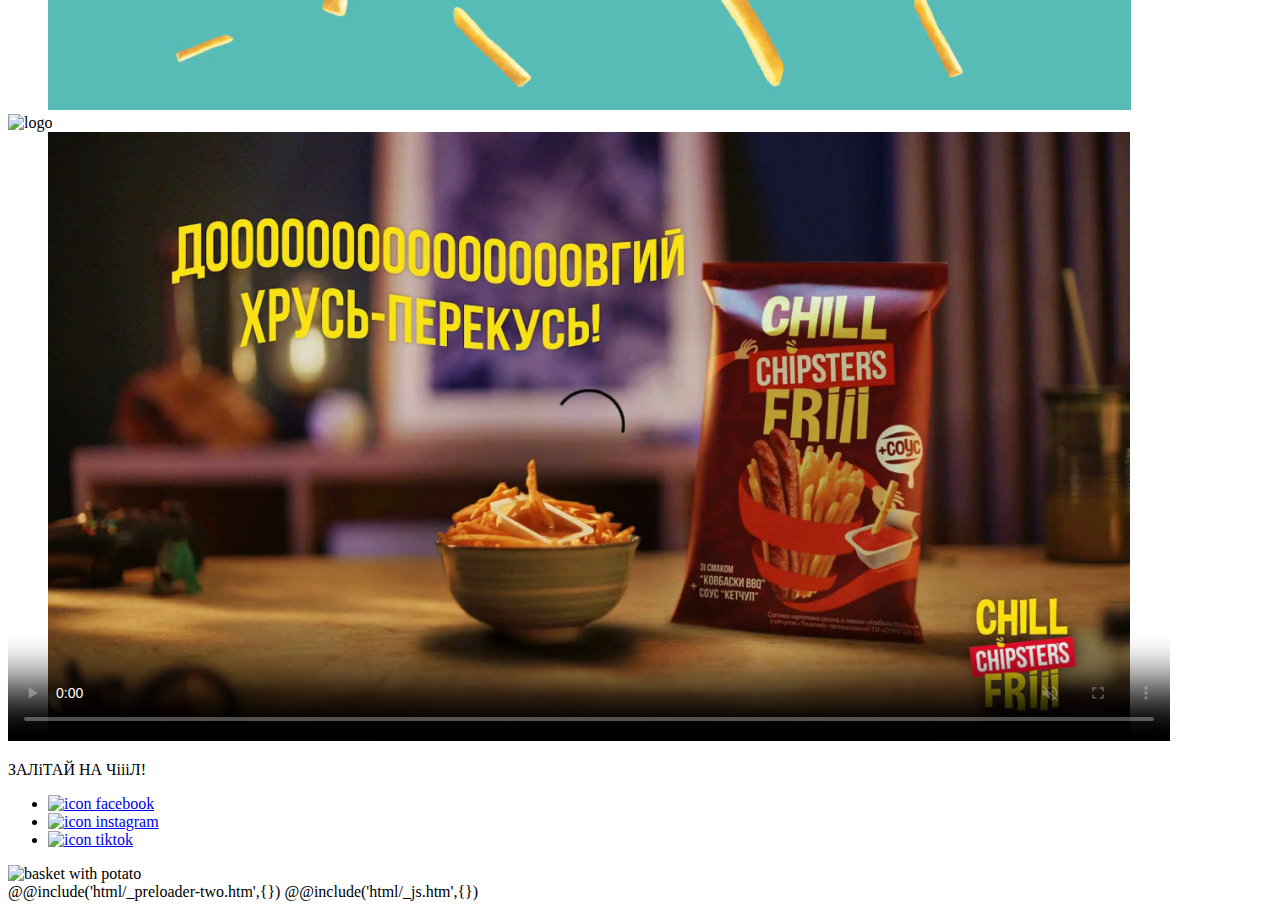
==== commit 3345b4b4: "up" ====
--- a/src/index.html
+++ b/src/index.html
@@ -75,7 +75,7 @@
 					<img class="watch__logo" src="@img/icons/logo.png" alt="logo">
 					<div class="watch__video">
 						<div class="watch__video-wr">
-							<video class="watch__video-el ibg ibg--contain" controls muted playsinline width="1162" height="609" poster="">
+							<video class="watch__video-el ibg ibg--contain" controls muted playsinline width="1162" height="609" poster="files/poster-pc.webp">
 								<source class="watch-pc" data-src="files/chipsters-pc.mp4" type="video/mp4"/>
 								<source class="watch-mob" data-src="files/chpsters-mob.mp4" type="video/mp4"/>
 							</video>
